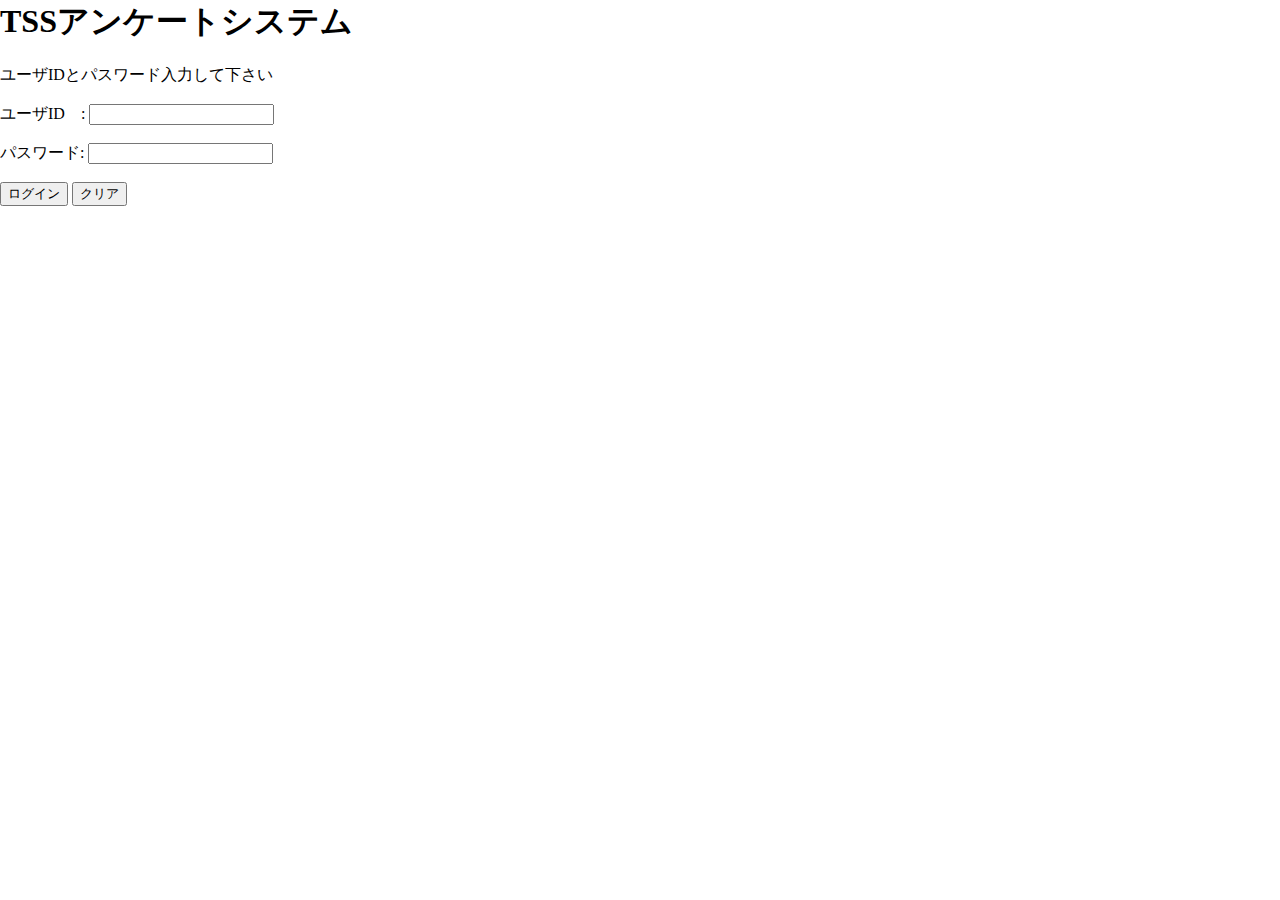
==== index.html @ 1272db75 "Create index.html" ====
<html lang="ja">
<head>
  <meta charset="utf-8">
  <meta http-equiv="X-UA-Compatible" content="IE=EmulateIE7" />
  <meta http-equiv="content-type" content="text/html; charset=UTF-8" />
  <link href="style.css" rel="stylesheet">
</head>
<body topmargin="0" leftmargin="0">

<h1>TSSアンケートシステム</h1>
<div>
ユーザIDとパスワード入力して下さい
</div>
<br/>
<form action=login_post.php method="POST">
  ユーザID　: <input type="text" name="username" /><br/><br/>
  パスワード: <input type="password" name="password" /><br/><br/>
  <input type="submit" name="login" id="button" value="ログイン">
  <input type="submit" name="cancel" id="button" value="クリア"><br/><br/>
</form>
</body>
</html>
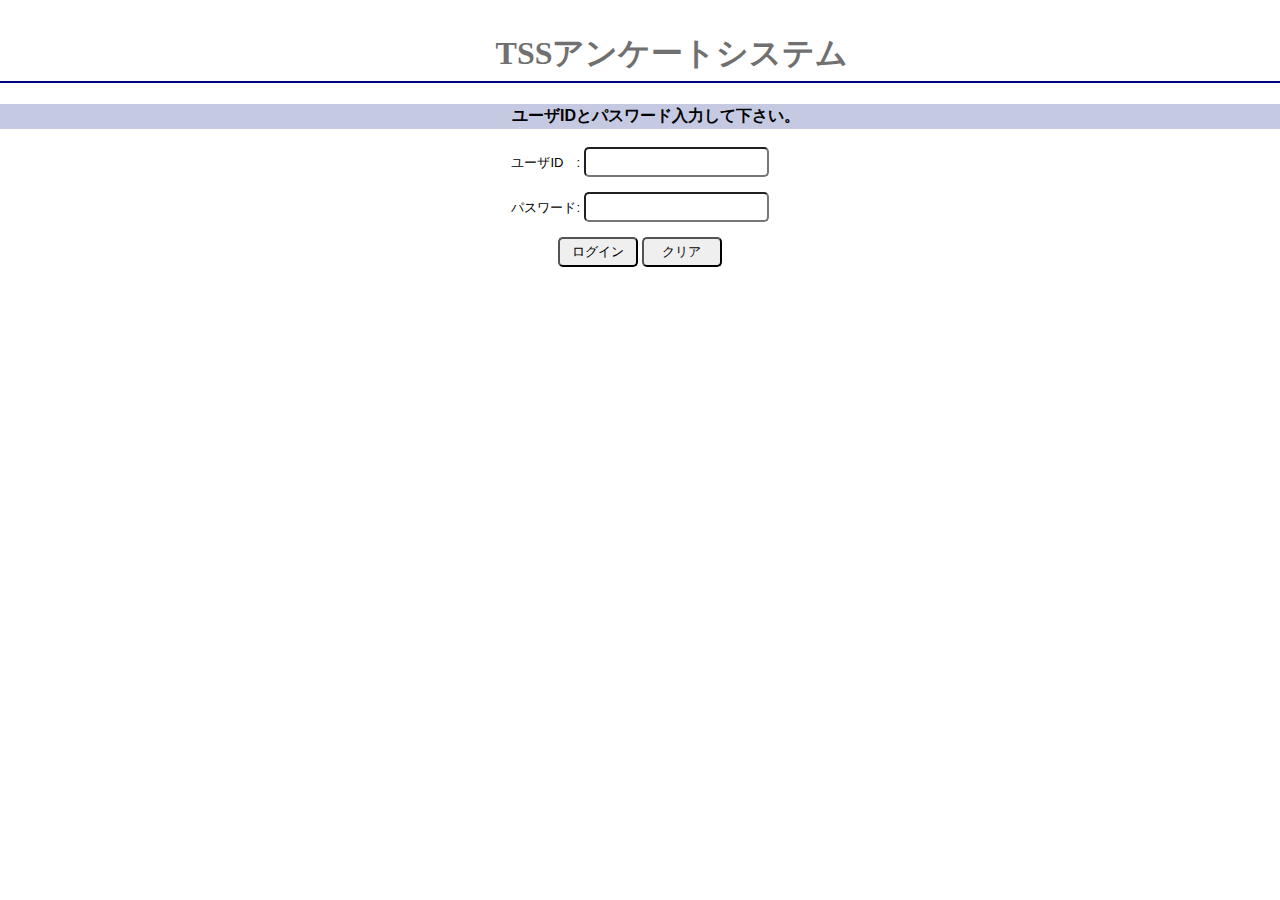
==== commit 9e6c6e52: "Test" ====
--- a/index.html
+++ b/index.html
@@ -9,7 +9,7 @@
 
 <h1>TSSアンケートシステム</h1>
 <div>
-ユーザIDとパスワード入力して下さい
+ユーザIDとパスワード入力して下さい。
 </div>
 <br/>
 <form action=login_post.php method="POST">
--- a/style.css
+++ b/style.css
@@ -0,0 +1,89 @@
+body      {background-color: #ffffff;
+           color: #000000;
+           margin: 0;
+           padding: 0;}
+
+table     {border: .5pt solid windowtext;}
+
+th        {font-family: verdana,geneva,arial,helvetica,sans-serif;
+           font-size: 12;
+           font-weight: bold;
+           color: #ffffff;
+           background-color: #008000;
+           text-align: center;
+           border: .1pt solid windowtext; }
+
+td        {font-family: verdana,geneva,arial,helvetica,sans-serif;
+           font-size: 12;
+           text-align: center;
+           border: .1pt solid ; }
+
+a:link    {background-color: transparent;
+           color: #000080;
+           font-weight: bold;
+           text-decoration:none;}
+a:visited {background-color: transparent;
+           color: #800080;
+           font-weight: bold;
+           text-decoration:none;}
+a:active  {background-color: transparent;
+           color: #fe0000;
+           font-weight: bold;
+           text-decoration:none;}
+a:hover   {background-color: #ff88cc;
+           color: #1919aa;
+           font-weight: bold;
+           text-decoration: none;}
+
+tr.even   {background-color: #ffffff;}
+tr.odd    {background-color: #ffffaa;}
+
+div       {color: #000000;
+           background-color: #c5cae2;
+           margin-bottom:   0px;
+           border-style: none;       /* NN4 */
+           border-width: 1px;        /* NN4 */
+           padding:      0.1em 1em;     /* NN, IE (same value as div.navi */
+           width:     100%;
+           white-space:  nowrap;
+           font-family: verdana,geneva,arial,helvetica,sans-serif;
+           font-weight:bolder;
+           text-align: center;}
+
+dt        {font-weight: bold;}
+
+form      {color: #000000
+           background-color: transparent;
+           font-family: verdana,geneva,arial,helvetica,sans-serif;
+           font-size: small;
+           text-align: center;}
+
+p         {font-family: verdana,geneva,arial,helvetica,sans-serif;
+           font-size: x-small;
+           text-align: center;}
+
+h1        {color: #707070;
+           background-color: transparent;
+           font-weight:bolder;
+           border-style: none none solid none;
+           border-width: 0px 0px 2px 0px;
+           border-color: #000080;
+           padding-top: 1em;
+           padding-left: 1em;
+           padding-bottom: 5px;
+           width: 100%;       /* NN4 */
+           text-align: center;}
+          }
+          
+h2        {color: #707070;
+           background-color: transparent;
+           font-weight:bolder;}
+
+h3        {color: #707070;
+           background-color: transparent;
+           font-weight:bold;}
+h4        {color: #707070;
+           background-color: transparent;
+           font-weight:bold;}
+input     {border-radius: 5px;height:30px}
+input#button {border-radius: 5px;height:30px;width:80px;}
